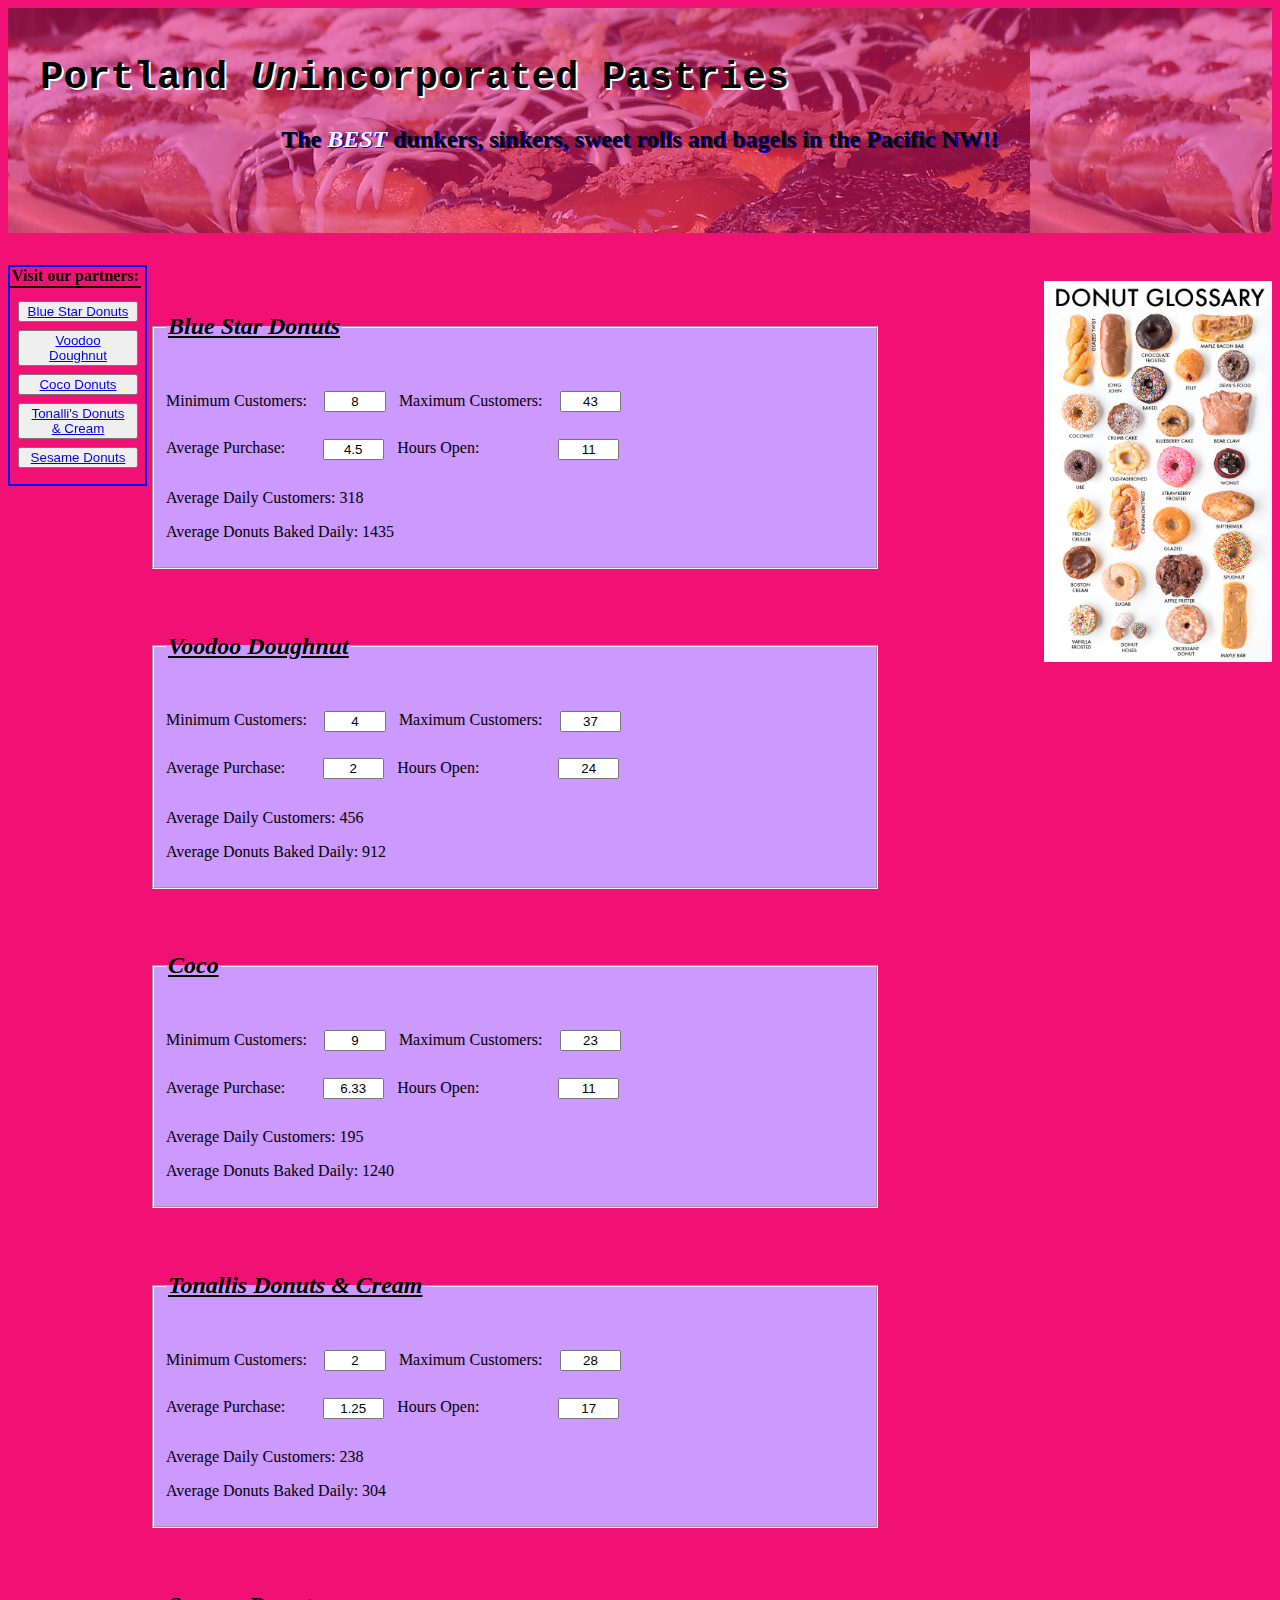
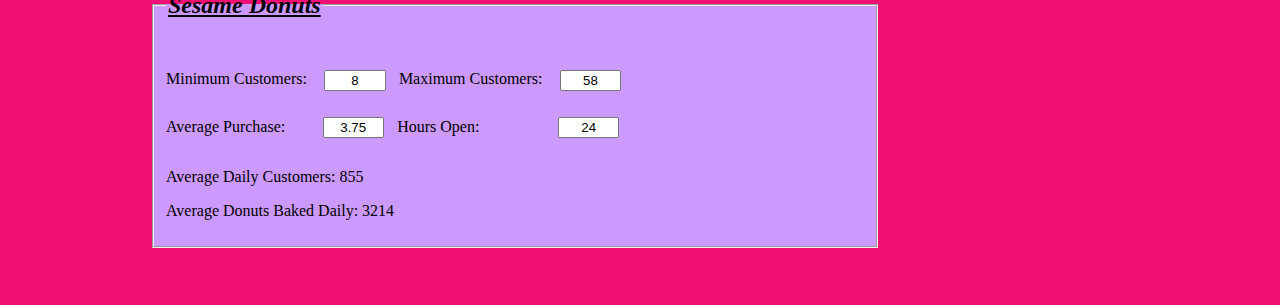
==== index.html @ 436f9fc3 "randomizer" ====
<!DOCTYPE html>

<html>
  <head>
    <title>P-town Pastries</title>
    <link rel="stylesheet" type="text/css" href="shopsstyles.css">
    <script type="text/javascript" src="shopsjs.js"></script>
  </head>
  <body>
  <div id="background">
    <hgroup>
      <h1>Portland <em>Un</em>incorporated Pastries</h1>
        <h3 id="subHeading">The <span class="emphasis">BEST</span> dunkers, sinkers, sweet rolls and bagels in the Pacific NW!!</h3>
    </hgroup>
    <nav id="navbar"><span id="navLabel">Visit our partners:</span>
      <ul>
        <li><button type="button" class="link"><a href="http://www.bluestardonuts.com/">Blue Star Donuts</a></button></li>
        <li><button type="button" class="link"><a href="http://voodoodoughnut.com/">Voodoo Doughnut</a></button></li>
        <li><button type="button" class="link"><a href="http://cocodonuts.com/">Coco Donuts</a></button></li>
        <li><button type="button" class="link"><a href="https://www.facebook.com/pages/Tonallis-Donuts-Cream/147151628645744">Tonalli's Donuts<br>& Cream</a></button></li>
        <li><button type="button" class="link"><a href="http://sesamedonuts.com/">Sesame Donuts</a></button></li>
      </ul>
    </nav>
    </div>
    <aside id="glossary">
      <img id="donutGlossary" src="Images/Donut-Glossary1.jpg">
    </aside>
    <form id="shopsData" method="post">
      <script>fieldsets(Shop);</script>
    </form>
    <footer>

    </footer>
  </body>
</html>
---- shopsstyles.css ----
/*Index.html formats*/

body {
  background-color: #f11175;
}

  /*Heading Group:*/
hgroup {
  position: relative;
  margin: 3em 2em 5em 2em;
  opacity: 1;
  z-index: 2;
  color: black;
  background-color: none; }
    h1 {
      font-weight: bold;
      font-family: monospace;
      font-size: 3em;
      text-shadow: 2px 2px white; }
    #subHeading {
      text-align: center;
      font-size: 1.5em;
      text-shadow: 1px 1px blue; }
    /*Heading Group background image:*/
  #background {
    position: relative;
    overflow: hidden;
    background-color: none; }
      #background:after {
          content: ' ';
          display: block;
          position: absolute;
          left: 0;
          top: 0;
          width: 100%;
          height: 100%;
          z-index: 1;
          opacity: 0.5;
          background-image: url('Images/1024px-Sufganiot-hgroup.jpg');
      }

  /*Right side image:*/
aside {
  position: static;
  display: inline-block;
  float: right;
  width: 20%;
  height: auto;
  margin-top: 3em; }
    #donutGlossary {
      width: 90%;
      height: auto;
      float: right;
      display: inherit; }
        #donutGlossary:hover {
          position: absolute;
          float: right;
          width: 50%;
          height: auto;
          right: 0;
          z-index: 5;
        }

.emphasis {
  font-style: italic;
  font-weight: bold;
  color: white;
}

#navbar {
  margin-top: 2em;
  position: fixed;
  width: 135px;
  display: inline-block;
  float: left;
  border: 2px solid blue; }
    #navLabel {
      border-bottom: 2px solid black;
      font-weight: bold;
      padding: 2px 2px; }
    .link {
      display: inline-block;
      width: 120px; }
    ul {
      list-style-type: none;
      list-style: none;
      padding: 0; }
    li {
      margin: .5em .5em;
    }

#shopsData {
  display: inline-block;
  margin: 1em 0em 1em 8em;
  width: 60%;
  float: both;
}

fieldset {
  margin: 2em 1em;
  min-width: 465px;
  background-color: #cc99ff;
}

h4 {
  text-decoration: underline;
  font-style: italic;
  font-size: 1.5em;
}

.minCust {
  width: 4em;
  text-align: center;
  margin: 1em 1em;
}

.maxCust {
  width: 4em;
  text-align: center;
  margin: 1em 1em;
}

.avgPurchase {
  width: 4em;
  text-align: center;
  margin: 1em 1em 1em 2.5em;
}

.hours {
  width: 4em;
  text-align: center;
  margin: 1em 1em 1em 5.6em;
}

.custDaily {
  margin: 1em 1em 1em 0em;
}

.donutsPerDay {
  margin: 1em 1em 1em 0em;
}
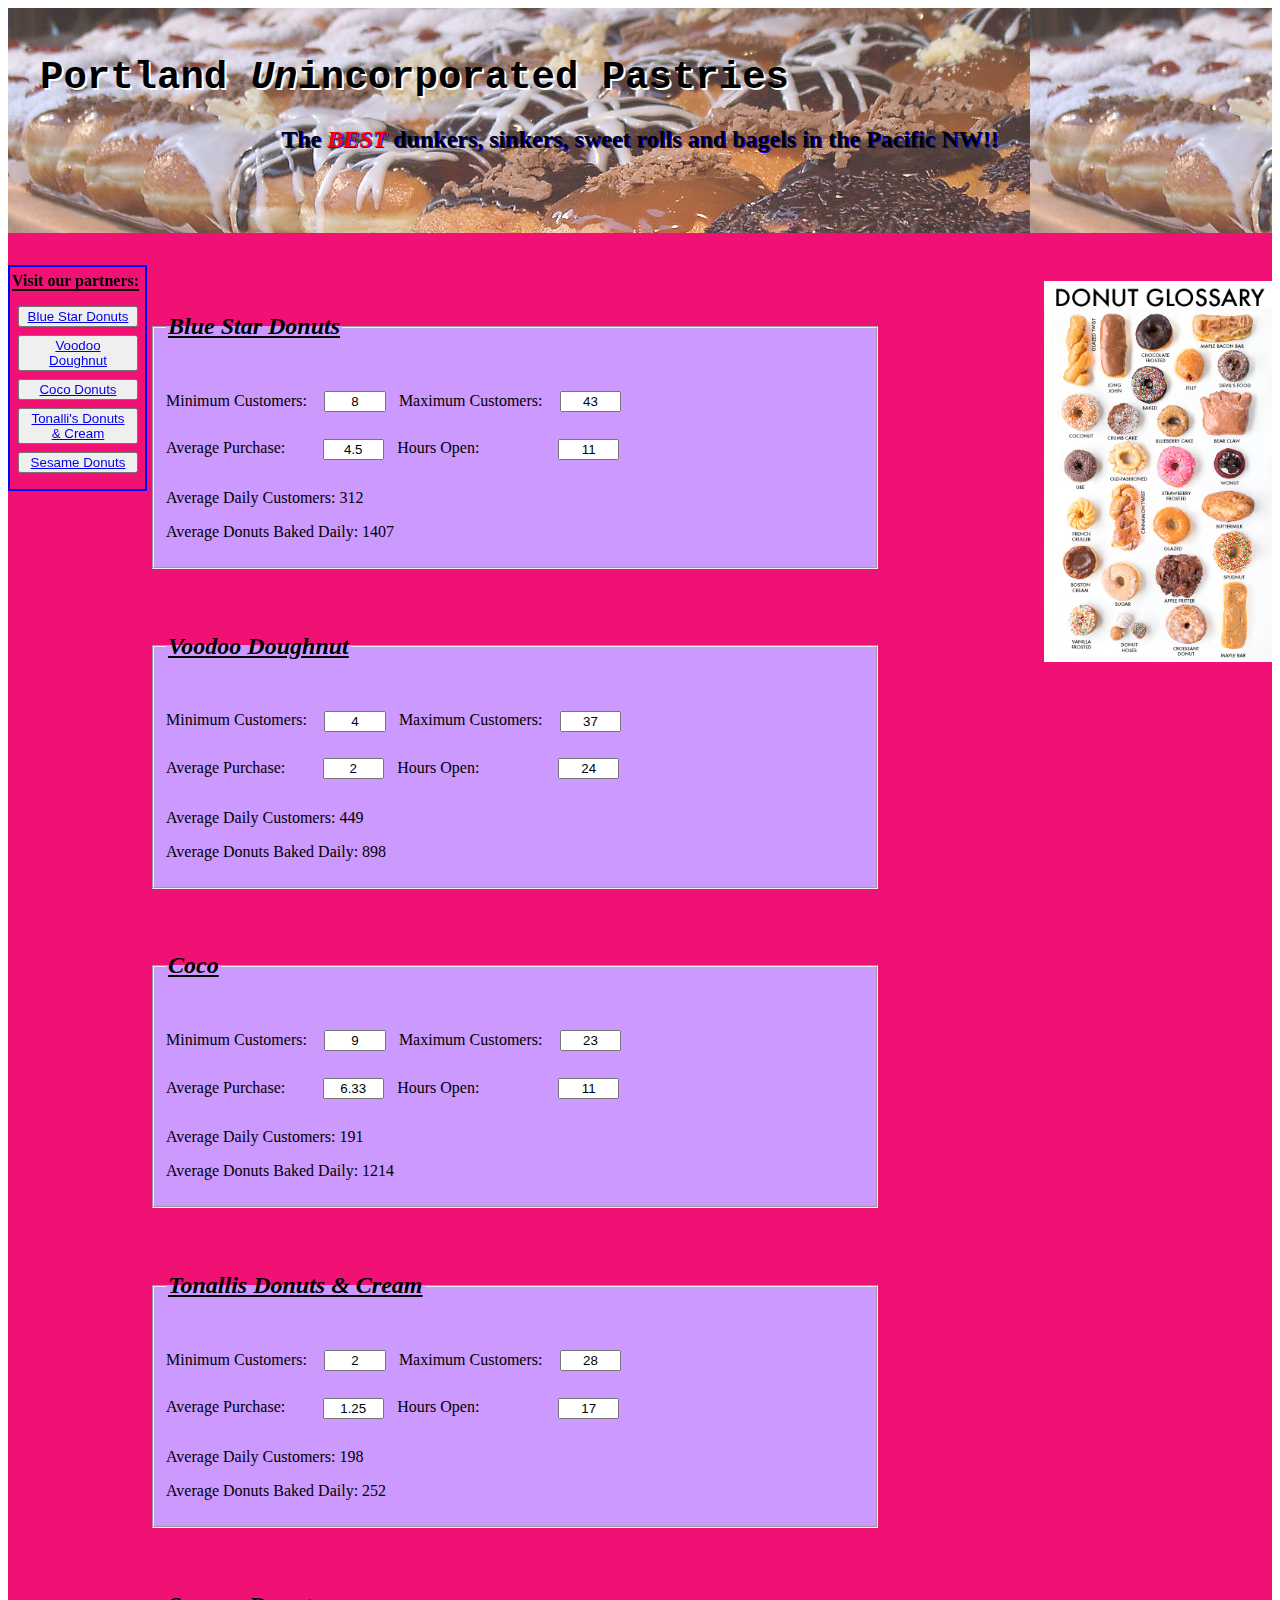
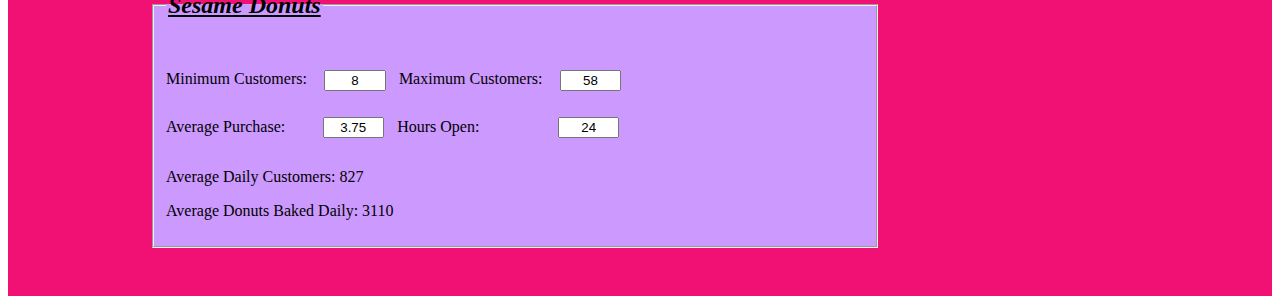
==== commit 4f8d78fa: "randomizer&done+formatEdits" ====
--- a/index.html
+++ b/index.html
@@ -7,27 +7,29 @@
     <script type="text/javascript" src="shopsjs.js"></script>
   </head>
   <body>
-  <div id="background">
+  <section id="background">
     <hgroup>
       <h1>Portland <em>Un</em>incorporated Pastries</h1>
         <h3 id="subHeading">The <span class="emphasis">BEST</span> dunkers, sinkers, sweet rolls and bagels in the Pacific NW!!</h3>
     </hgroup>
-    <nav id="navbar"><span id="navLabel">Visit our partners:</span>
-      <ul>
-        <li><button type="button" class="link"><a href="http://www.bluestardonuts.com/">Blue Star Donuts</a></button></li>
-        <li><button type="button" class="link"><a href="http://voodoodoughnut.com/">Voodoo Doughnut</a></button></li>
-        <li><button type="button" class="link"><a href="http://cocodonuts.com/">Coco Donuts</a></button></li>
-        <li><button type="button" class="link"><a href="https://www.facebook.com/pages/Tonallis-Donuts-Cream/147151628645744">Tonalli's Donuts<br>& Cream</a></button></li>
-        <li><button type="button" class="link"><a href="http://sesamedonuts.com/">Sesame Donuts</a></button></li>
-      </ul>
-    </nav>
-    </div>
-    <aside id="glossary">
-      <img id="donutGlossary" src="Images/Donut-Glossary1.jpg">
-    </aside>
-    <form id="shopsData" method="post">
-      <script>fieldsets(Shop);</script>
-    </form>
+    </section>
+    <section id="content">
+      <nav id="navbar"><span id="navLabel">Visit our partners:</span>
+        <ul>
+          <li><button type="button" class="link"><a href="http://www.bluestardonuts.com/">Blue Star Donuts</a></button></li>
+          <li><button type="button" class="link"><a href="http://voodoodoughnut.com/">Voodoo Doughnut</a></button></li>
+          <li><button type="button" class="link"><a href="http://cocodonuts.com/">Coco Donuts</a></button></li>
+          <li><button type="button" class="link"><a href="https://www.facebook.com/pages/Tonallis-Donuts-Cream/147151628645744">Tonalli's Donuts<br>& Cream</a></button></li>
+          <li><button type="button" class="link"><a href="http://sesamedonuts.com/">Sesame Donuts</a></button></li>
+        </ul>
+      </nav>
+      <aside id="glossary">
+        <img id="donutGlossary" src="Images/Donut-Glossary1.jpg">
+      </aside>
+      <form id="shopsData" method="post">
+        <script>fieldsets(Shop);</script>
+      </form>
+    </section>
     <footer>
 
     </footer>
--- a/shopsstyles.css
+++ b/shopsstyles.css
@@ -1,6 +1,6 @@
 /*Index.html formats*/
 
-body {
+#content {
   background-color: #f11175;
 }
 
@@ -35,7 +35,7 @@
           width: 100%;
           height: 100%;
           z-index: 1;
-          opacity: 0.5;
+          opacity: 0.8;
           background-image: url('Images/1024px-Sufganiot-hgroup.jpg');
       }
 
@@ -64,7 +64,7 @@
 .emphasis {
   font-style: italic;
   font-weight: bold;
-  color: white;
+  color: red;
 }
 
 #navbar {
@@ -73,11 +73,12 @@
   width: 135px;
   display: inline-block;
   float: left;
-  border: 2px solid blue; }
+  border: 2px solid blue;
+  padding-top: 5px; }
     #navLabel {
       border-bottom: 2px solid black;
       font-weight: bold;
-      padding: 2px 2px; }
+      margin: 2px 2px; }
     .link {
       display: inline-block;
       width: 120px; }
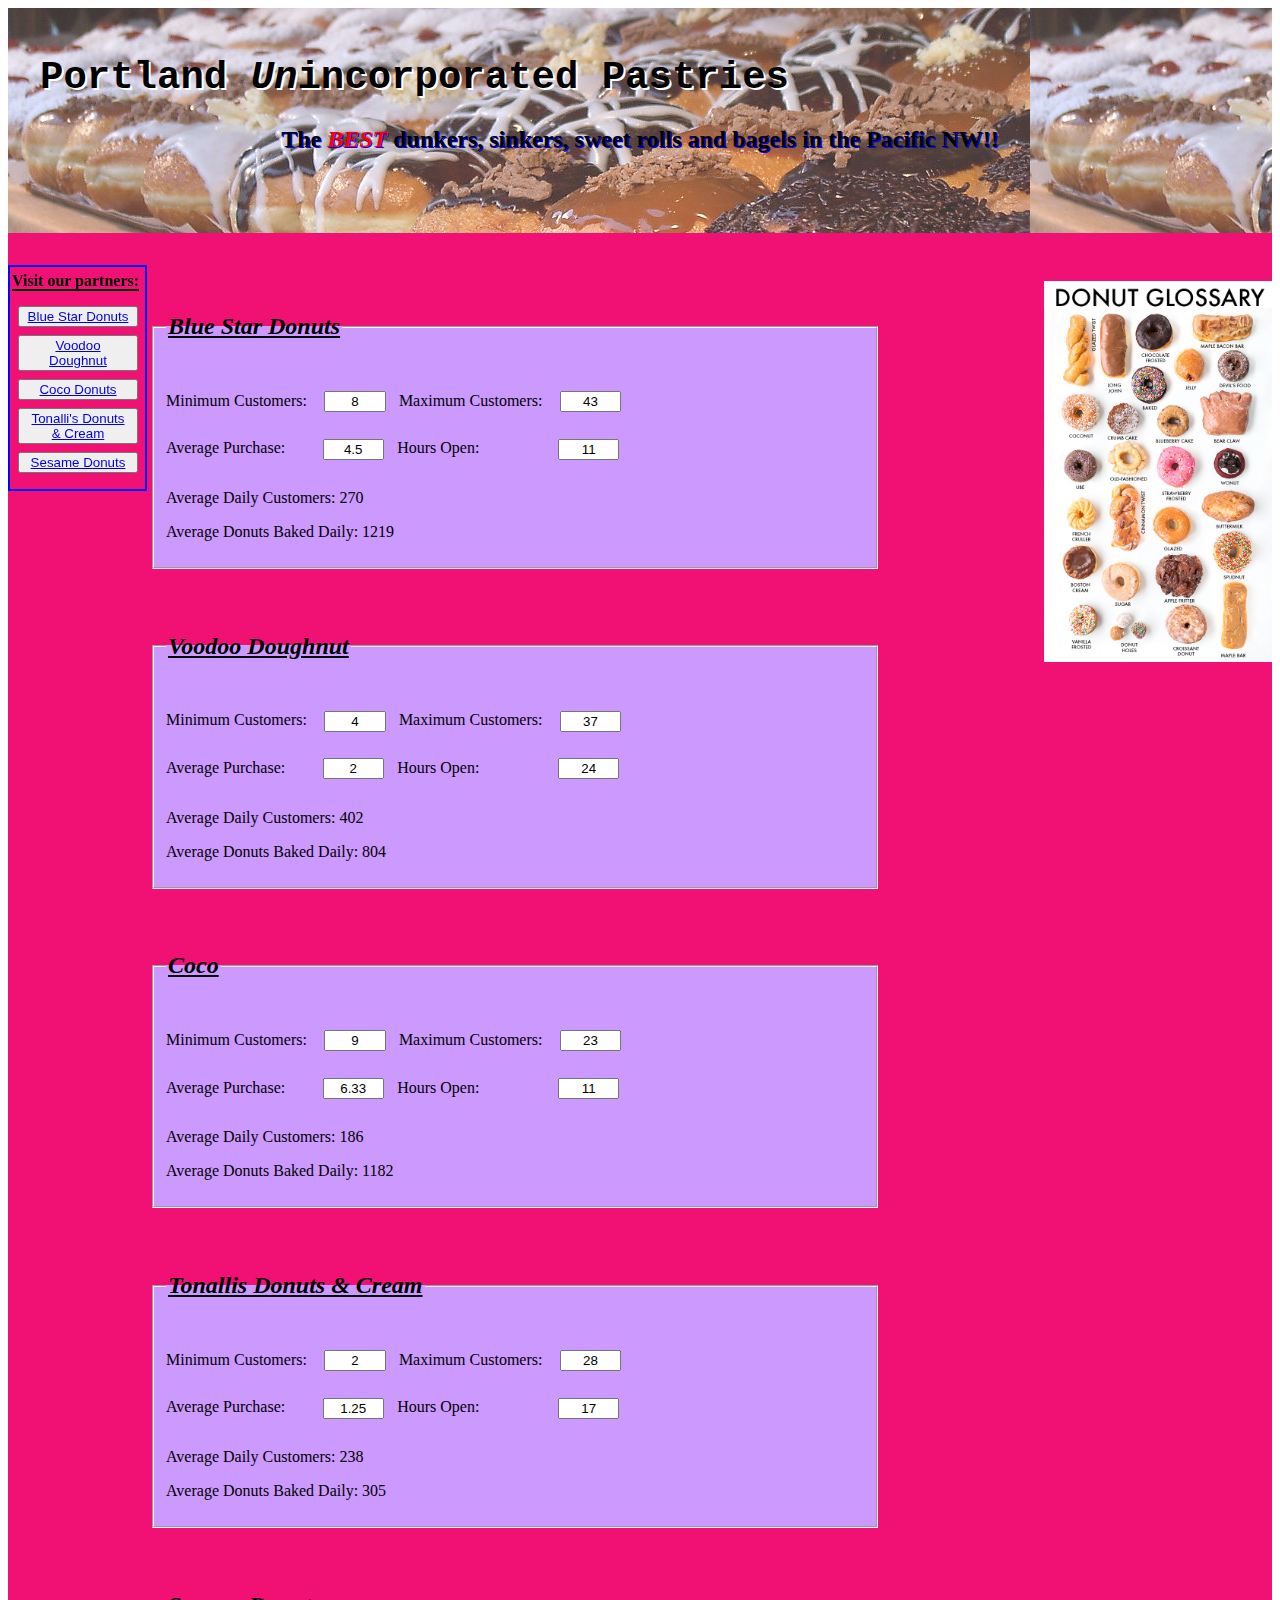
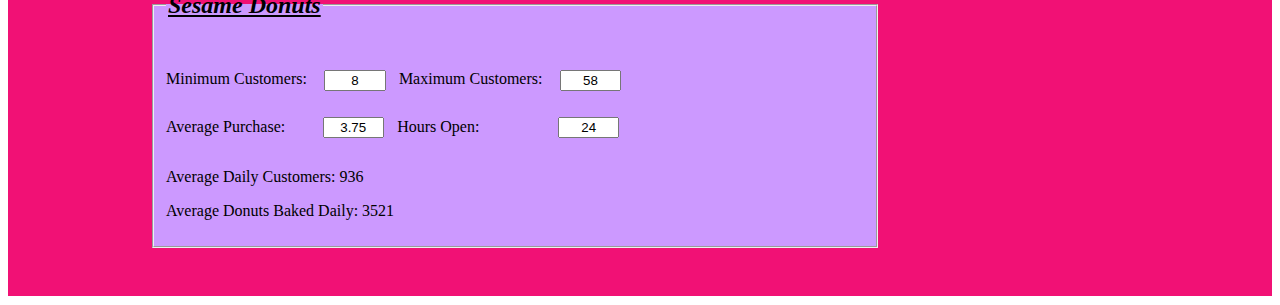
==== commit b8d9e6ed: "randomizer&done+formatEdits" ====
--- a/index.html
+++ b/index.html
@@ -7,12 +7,12 @@
     <script type="text/javascript" src="shopsjs.js"></script>
   </head>
   <body>
-  <section id="background">
+  <header id="background">
     <hgroup>
       <h1>Portland <em>Un</em>incorporated Pastries</h1>
         <h3 id="subHeading">The <span class="emphasis">BEST</span> dunkers, sinkers, sweet rolls and bagels in the Pacific NW!!</h3>
     </hgroup>
-    </section>
+    </header>
     <section id="content">
       <nav id="navbar"><span id="navLabel">Visit our partners:</span>
         <ul>
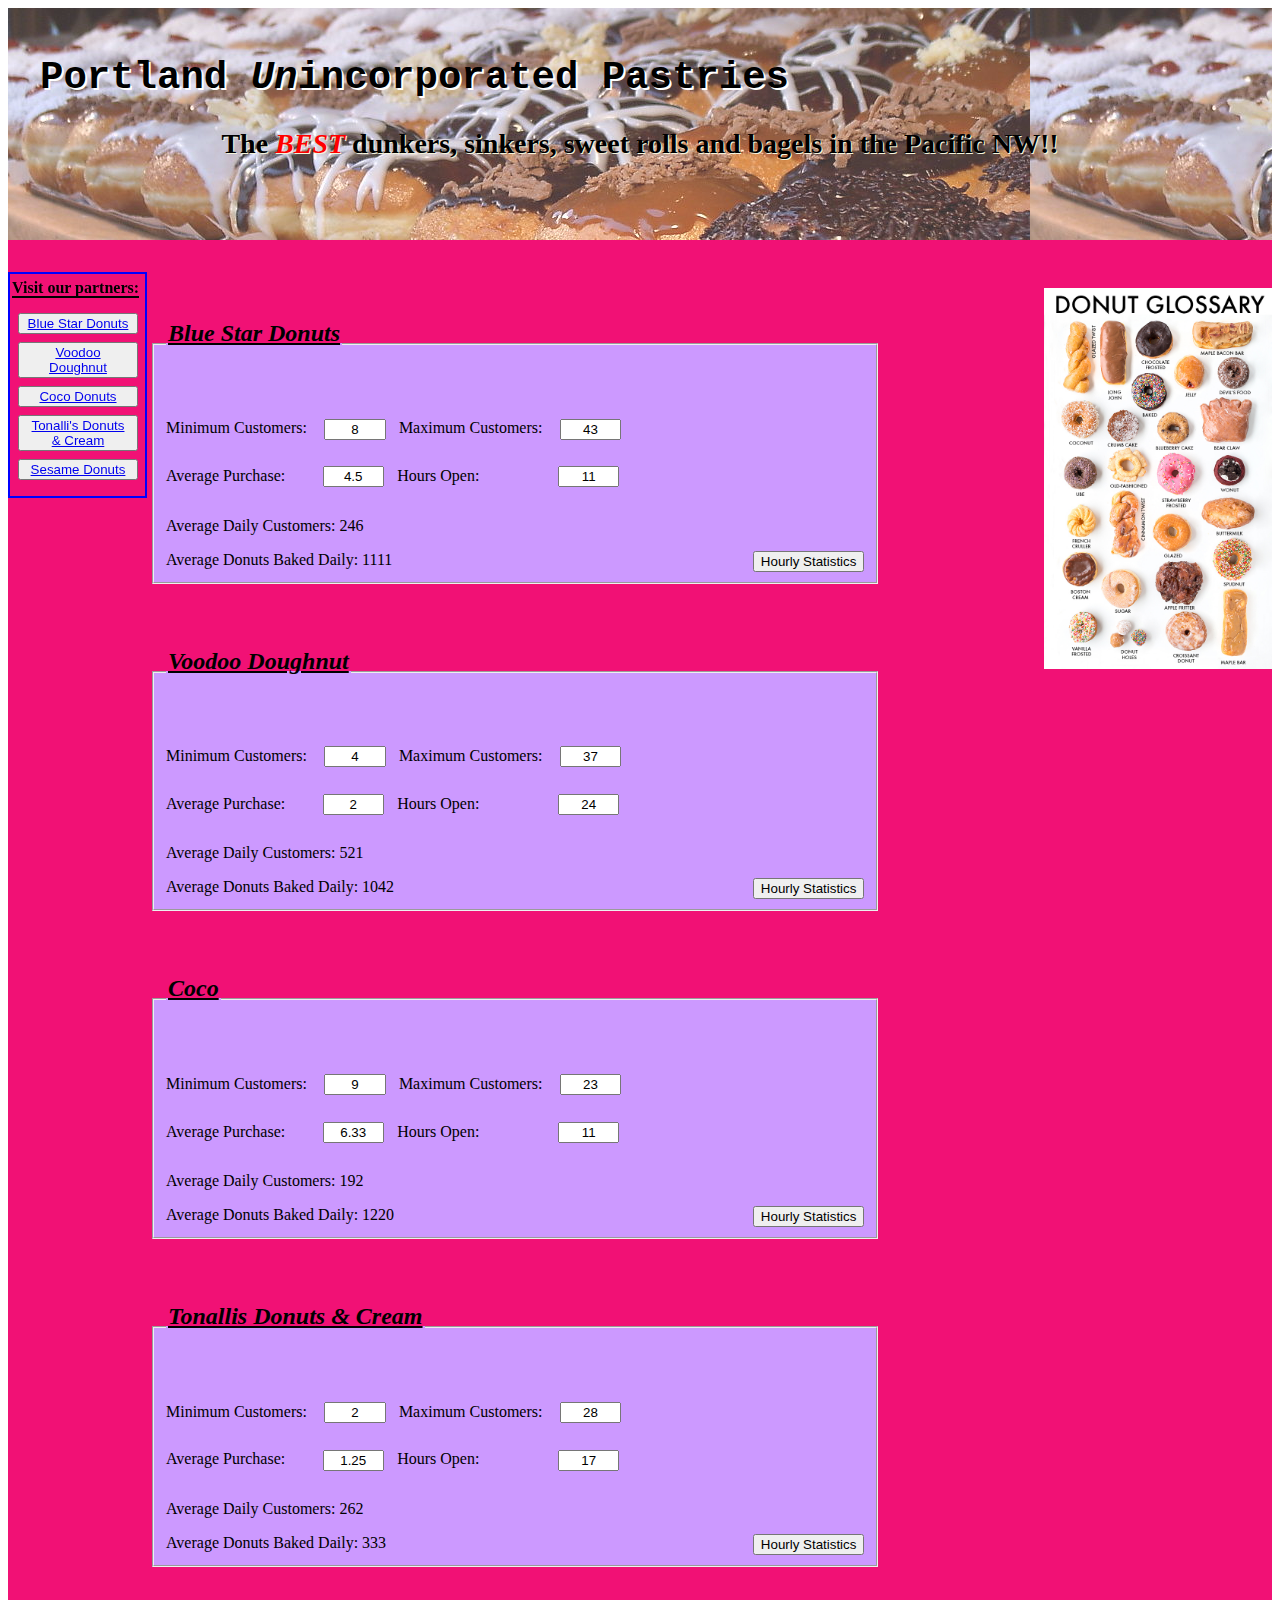
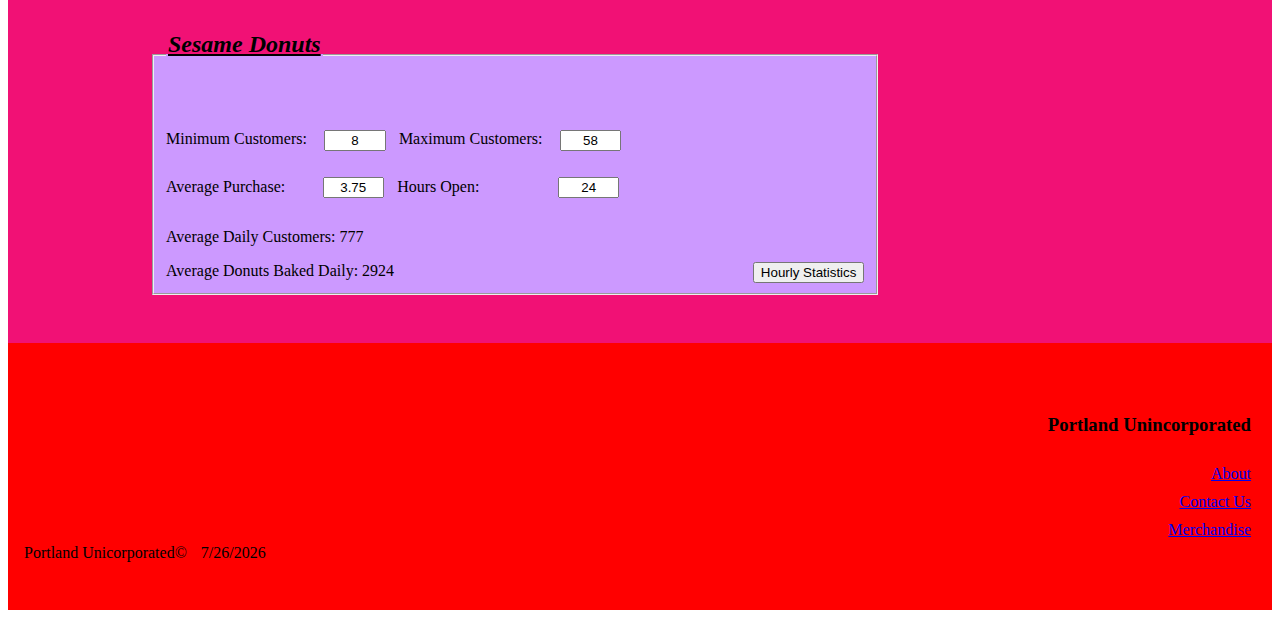
==== commit d02c573b: "hrlyRandomizer &done" ====
--- a/index.html
+++ b/index.html
@@ -31,7 +31,11 @@
       </form>
     </section>
     <footer>
-
+      <h3 class='legalese'>Portland Unincorporated</h3>
+      <div class='legalese'><a href="#">About</a></div>
+      <div class='legalese'><a href="#">Contact Us</a></div>
+      <div class='legalese'><a href="#">Merchandise</a></div>
+      <div>Portland Unicorporated&copy <span id='copy'></span></div>
     </footer>
   </body>
 </html>
--- a/shopsstyles.css
+++ b/shopsstyles.css
@@ -2,6 +2,12 @@
 
 #content {
   background-color: #f11175;
+}
+
+.emphasis {
+  font-style: italic;
+  font-weight: bold;
+  color: red;
 }
 
   /*Heading Group:*/
@@ -19,8 +25,8 @@
       text-shadow: 2px 2px white; }
     #subHeading {
       text-align: center;
-      font-size: 1.5em;
-      text-shadow: 1px 1px blue; }
+      font-size: 1.75em;
+      text-shadow: 1px 1px beige; }
     /*Heading Group background image:*/
   #background {
     position: relative;
@@ -61,12 +67,7 @@
           z-index: 5;
         }
 
-.emphasis {
-  font-style: italic;
-  font-weight: bold;
-  color: red;
-}
-
+  /*Navigation bar formatting:  */
 #navbar {
   margin-top: 2em;
   position: fixed;
@@ -90,6 +91,7 @@
       margin: .5em .5em;
     }
 
+  /*Form container for dynamicly generated Shops fieldsets: */
 #shopsData {
   display: inline-block;
   margin: 1em 0em 1em 8em;
@@ -97,16 +99,19 @@
   float: both;
 }
 
+  /*Dynamically generated fieldsets:  */
 fieldset {
   margin: 2em 1em;
   min-width: 465px;
   background-color: #cc99ff;
+  position: static;
 }
 
 h4 {
   text-decoration: underline;
   font-style: italic;
   font-size: 1.5em;
+  padding-bottom: 21px;
 }
 
 .minCust {
@@ -140,3 +145,49 @@
 .donutsPerDay {
   margin: 1em 1em 1em 0em;
 }
+
+  /*Vanishing table with Shops stats formatting:  */
+.hourlyStats {
+  display: none;
+}
+
+.hourlyStats, th, td {
+  border-collapse: collapse;
+  border: 2px solid black;
+}
+
+.hourlyStats th {
+  width: 83px;
+  height: auto;
+}
+
+.hourlyStats td {
+  text-align: center;
+  width: 35px;
+}
+
+  /*Vanishing table formatting: */
+.hoverTable {
+  float: right;
+}
+.hoverTable:hover .hourlyStats {
+  display: block;
+  position: absolute;
+  right: 0;
+  background-color: white;
+}
+
+  /*Footer formatting:  */
+footer {
+  background-color: red;
+  padding: 3em 1em;
+}
+
+.legalese {
+  text-align: right;
+  padding: 5px 5px;
+}
+
+#copy {
+  padding: 10px 10px;
+}
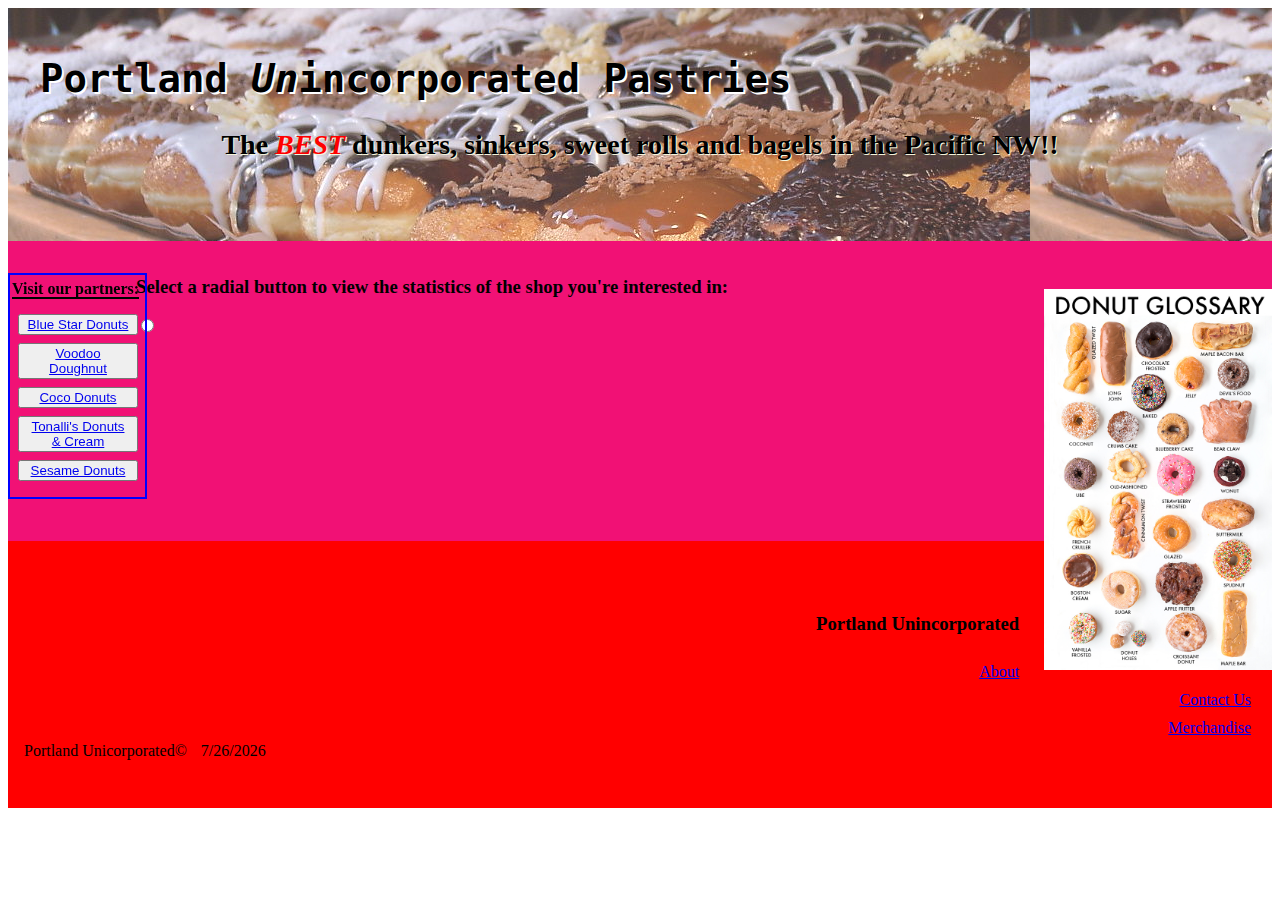
==== commit 3d5c1752: "interactive init" ====
--- a/index.html
+++ b/index.html
@@ -27,7 +27,9 @@
         <img id="donutGlossary" src="Images/Donut-Glossary1.jpg">
       </aside>
       <form id="shopsData" method="post">
-        <script>fieldsets(Shop);</script>
+        <h3>Select a radial button to view the statistics of the shop you're interested in:</h3>
+          <input type="radio">
+          <script>fieldsets(Shop);</script>
       </form>
     </section>
     <footer>
--- a/shopsstyles.css
+++ b/shopsstyles.css
@@ -2,6 +2,7 @@
 
 #content {
   background-color: #f11175;
+  height: 300px;
 }
 
 .emphasis {
@@ -114,13 +115,7 @@
   padding-bottom: 21px;
 }
 
-.minCust {
-  width: 4em;
-  text-align: center;
-  margin: 1em 1em;
-}
-
-.maxCust {
+.minCust, .maxCust {
   width: 4em;
   text-align: center;
   margin: 1em 1em;
@@ -138,15 +133,15 @@
   margin: 1em 1em 1em 5.6em;
 }
 
-.custDaily {
-  margin: 1em 1em 1em 0em;
-}
-
-.donutsPerDay {
+.custDaily, .donutsPerDay {
   margin: 1em 1em 1em 0em;
 }
 
   /*Vanishing table with Shops stats formatting:  */
+#highlight {
+  background-color: orange;
+}
+
 .hourlyStats {
   display: none;
 }
@@ -158,23 +153,26 @@
 
 .hourlyStats th {
   width: 83px;
-  height: auto;
 }
 
 .hourlyStats td {
   text-align: center;
-  width: 35px;
-}
+  width: 35px; }
 
-  /*Vanishing table formatting: */
-.hoverTable {
-  float: right;
-}
-.hoverTable:hover .hourlyStats {
-  display: block;
-  position: absolute;
-  right: 0;
-  background-color: white;
+      /*Vanishing table formatting: */
+    .hoverTable {
+      float: right;
+    }
+    .hoverTable:hover .hourlyStats {
+      display: block;
+      position: absolute;
+      right: 0;
+      background-color: white;
+    }
+
+
+#BlueStarDonuts, #VoodooDoughnut, #Coco, #TonallisDonutsCream, #SesameDonuts {
+  display: none;
 }
 
   /*Footer formatting:  */
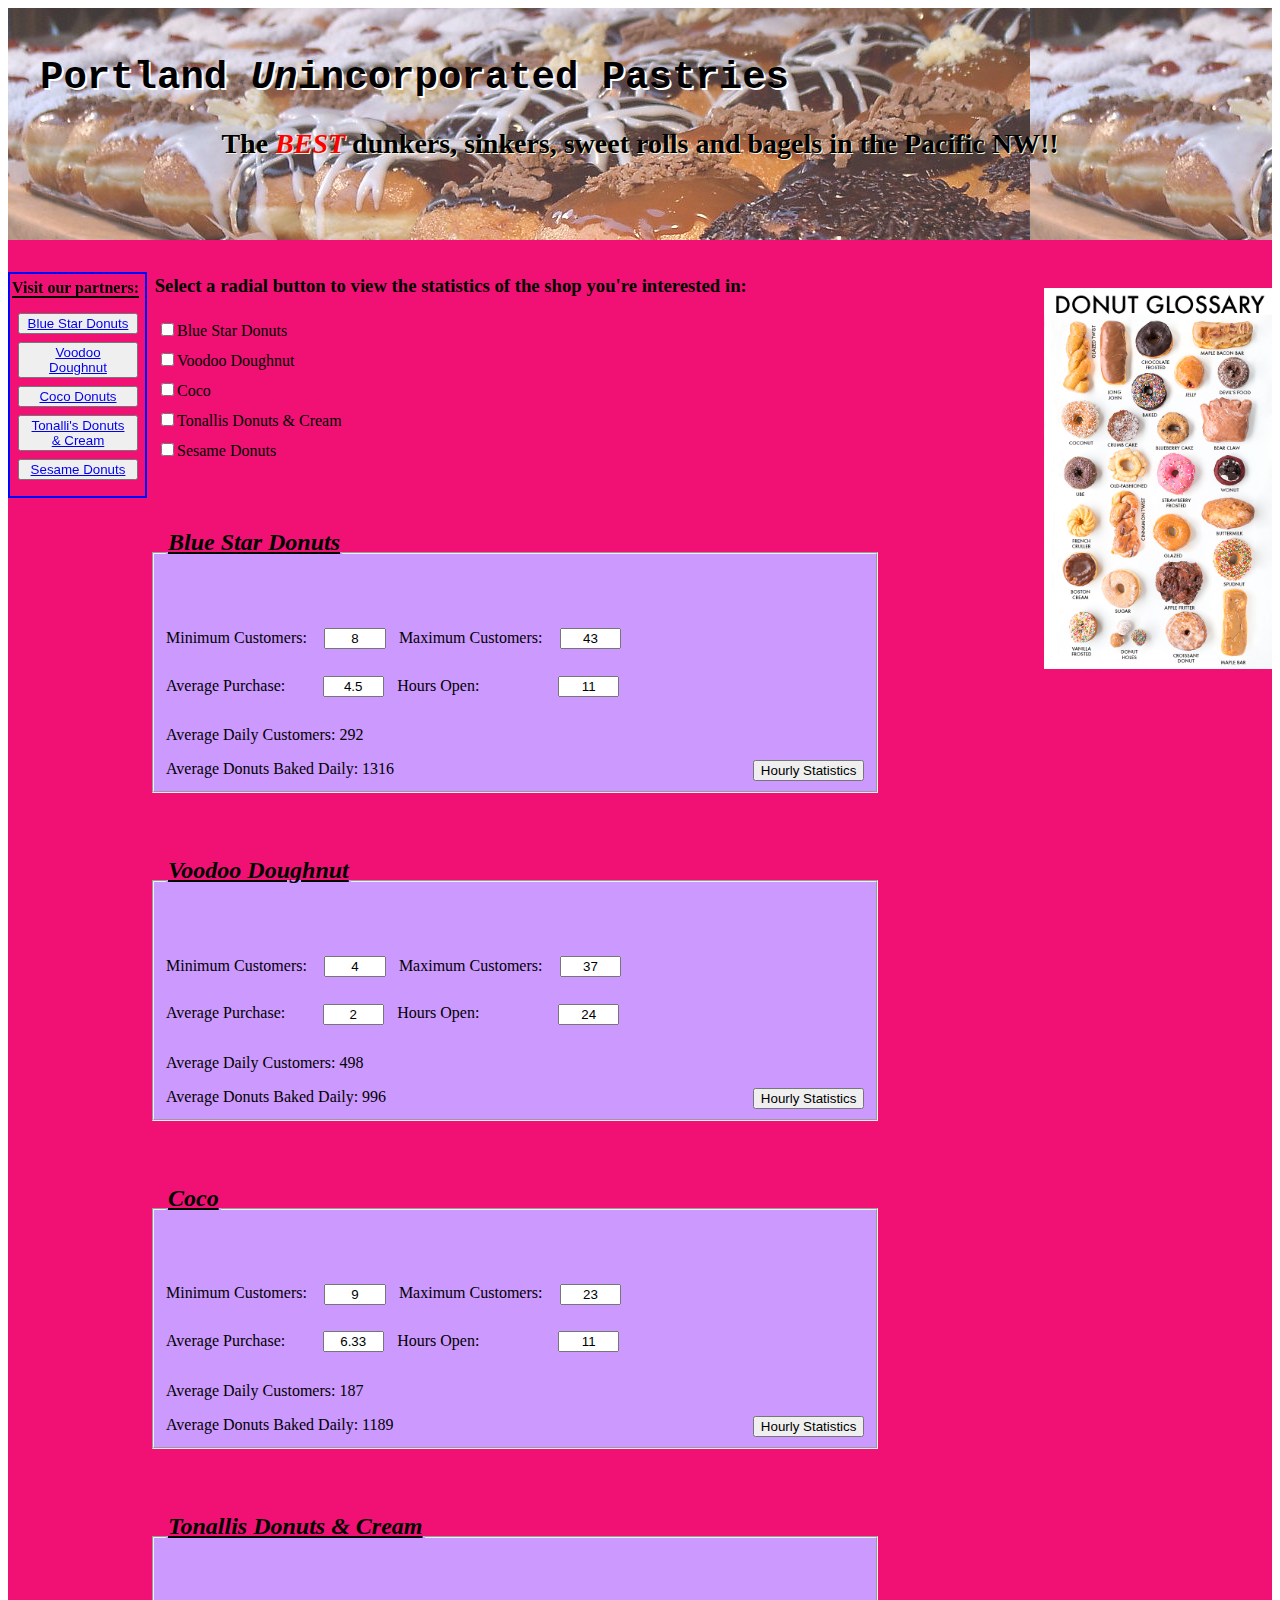
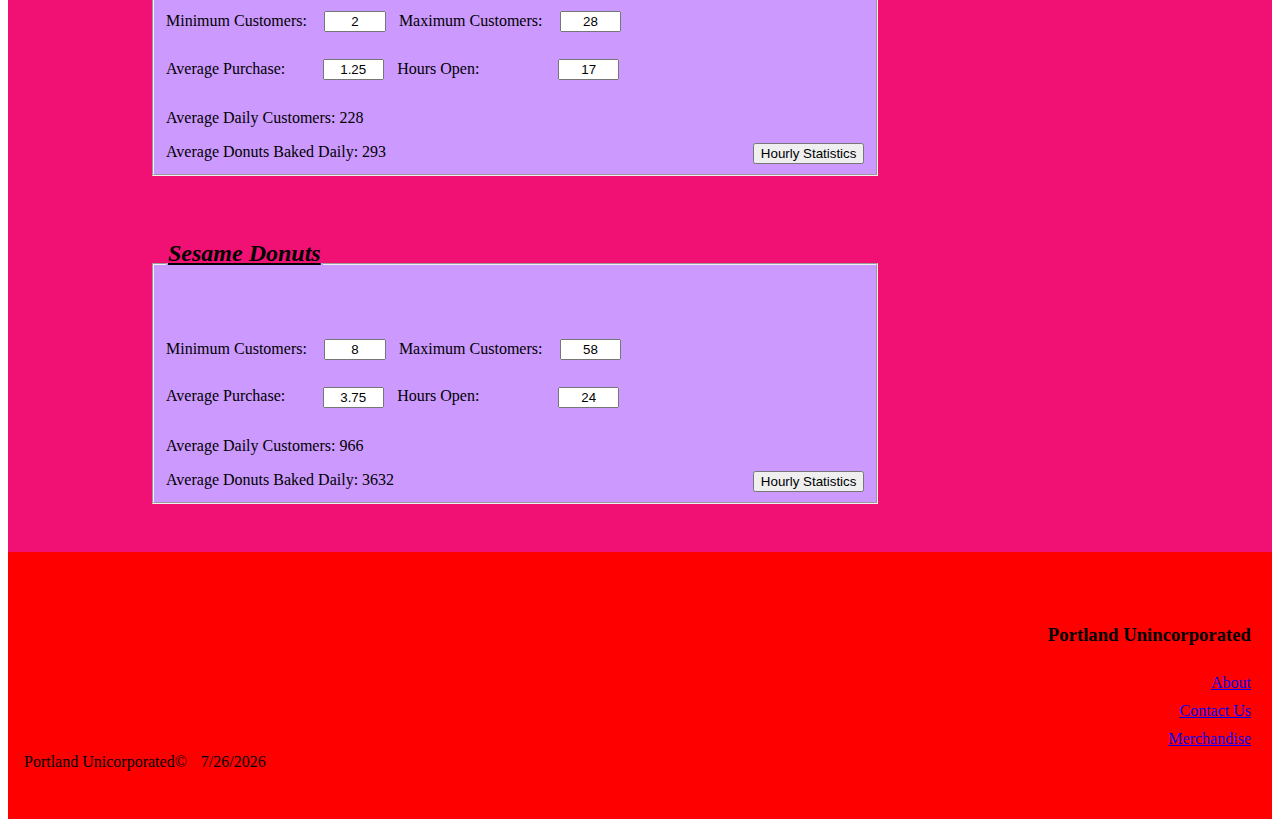
==== commit 7acaba53: "Interactive: added checkboxes" ====
--- a/index.html
+++ b/index.html
@@ -27,8 +27,7 @@
         <img id="donutGlossary" src="Images/Donut-Glossary1.jpg">
       </aside>
       <form id="shopsData" method="post">
-        <h3>Select a radial button to view the statistics of the shop you're interested in:</h3>
-          <input type="radio">
+        <h3 id="selection">Select a radial button to view the statistics of the shop you're interested in:</h3>
           <script>fieldsets(Shop);</script>
       </form>
     </section>
--- a/shopsstyles.css
+++ b/shopsstyles.css
@@ -2,7 +2,7 @@
 
 #content {
   background-color: #f11175;
-  height: 300px;
+  min-height: 300px;
 }
 
 .emphasis {
@@ -100,7 +100,22 @@
   float: both;
 }
 
-  /*Dynamically generated fieldsets:  */
+#selection {
+  margin: 1em 0em 1em 1em;
+
+}
+
+  /*Dynamically generated Shops Data:  */
+.box {
+  margin-left: 1em;
+  padding: 5px;
+}
+
+#BlueStarDonutsLabel, #VoodooDoughnutLabel, #CocoLabel, #TonallisDonutsCreamLabel, #SesameDonutsLabel {
+
+}
+
+
 fieldset {
   margin: 2em 1em;
   min-width: 465px;
@@ -172,7 +187,7 @@
 
 
 #BlueStarDonuts, #VoodooDoughnut, #Coco, #TonallisDonutsCream, #SesameDonuts {
-  display: none;
+  display: block;
 }
 
   /*Footer formatting:  */
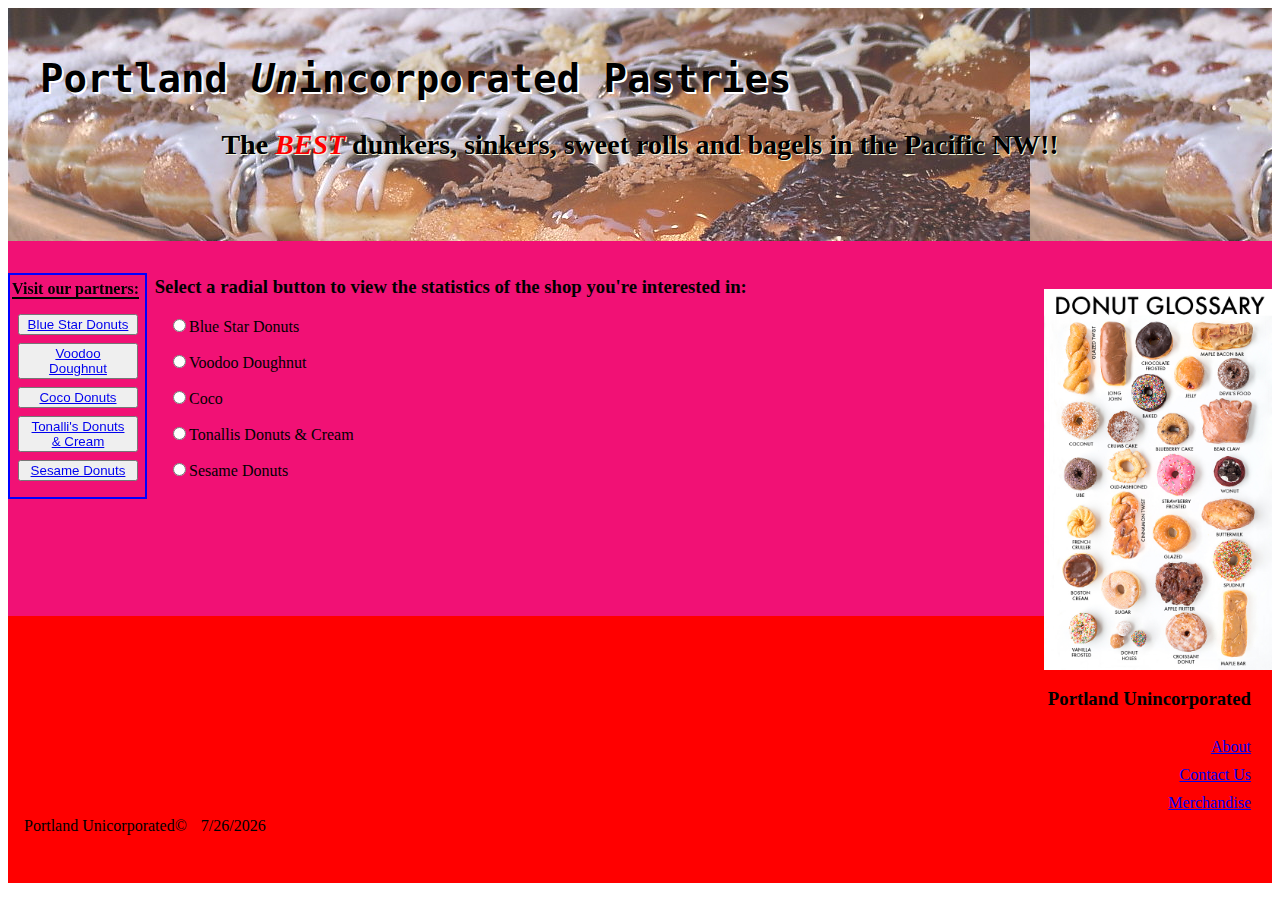
==== commit 0ffa6a98: "enhanced: some working" ====
--- a/index.html
+++ b/index.html
@@ -4,7 +4,7 @@
   <head>
     <title>P-town Pastries</title>
     <link rel="stylesheet" type="text/css" href="shopsstyles.css">
-    <script type="text/javascript" src="shopsjs.js"></script>
+    <script type="text/javascript" async src="shopsjs.js"></script>
   </head>
   <body>
   <header id="background">
@@ -28,7 +28,6 @@
       </aside>
       <form id="shopsData" method="post">
         <h3 id="selection">Select a radial button to view the statistics of the shop you're interested in:</h3>
-          <script>fieldsets(Shop);</script>
       </form>
     </section>
     <footer>
--- a/shopsstyles.css
+++ b/shopsstyles.css
@@ -2,7 +2,7 @@
 
 #content {
   background-color: #f11175;
-  min-height: 300px;
+  min-height: 375px;
 }
 
 .emphasis {
@@ -98,30 +98,32 @@
   margin: 1em 0em 1em 8em;
   width: 60%;
   float: both;
+  position: static;
 }
 
 #selection {
   margin: 1em 0em 1em 1em;
-
+}
+
+  /*Dynamically generated radio buttons:   */
+.radioLabel {
+  display: block;
+  position: static;
+  margin: 1em 2em;
 }
 
   /*Dynamically generated Shops Data:  */
-.box {
-  margin-left: 1em;
-  padding: 5px;
-}
-
-#BlueStarDonutsLabel, #VoodooDoughnutLabel, #CocoLabel, #TonallisDonutsCreamLabel, #SesameDonutsLabel {
-
-}
-
-
-fieldset {
+.showDonuts {
   margin: 2em 1em;
   min-width: 465px;
   background-color: #cc99ff;
   position: static;
-}
+  display: block;
+}
+    /*Show/hide .donuts fieldsets:  */
+  .hideDonuts {
+    display: none;
+  }
 
 h4 {
   text-decoration: underline;
@@ -153,15 +155,20 @@
 }
 
   /*Vanishing table with Shops stats formatting:  */
+.hoverTable {
+  position: static;
+}
+
 #highlight {
   background-color: orange;
 }
 
 .hourlyStats {
-  display: none;
-}
-
-.hourlyStats, th, td {
+  background-color: white;
+  display: inline-block;
+}
+
+.hourlyStats, tbody, th, td {
   border-collapse: collapse;
   border: 2px solid black;
 }
@@ -172,23 +179,20 @@
 
 .hourlyStats td {
   text-align: center;
-  width: 35px; }
+  width: 35px;
+}
+
+.tableButton {
+  float: right;
+  margin: 1em;
+}
 
       /*Vanishing table formatting: */
-    .hoverTable {
-      float: right;
-    }
     .hoverTable:hover .hourlyStats {
       display: block;
       position: absolute;
       right: 0;
-      background-color: white;
     }
-
-
-#BlueStarDonuts, #VoodooDoughnut, #Coco, #TonallisDonutsCream, #SesameDonuts {
-  display: block;
-}
 
   /*Footer formatting:  */
 footer {
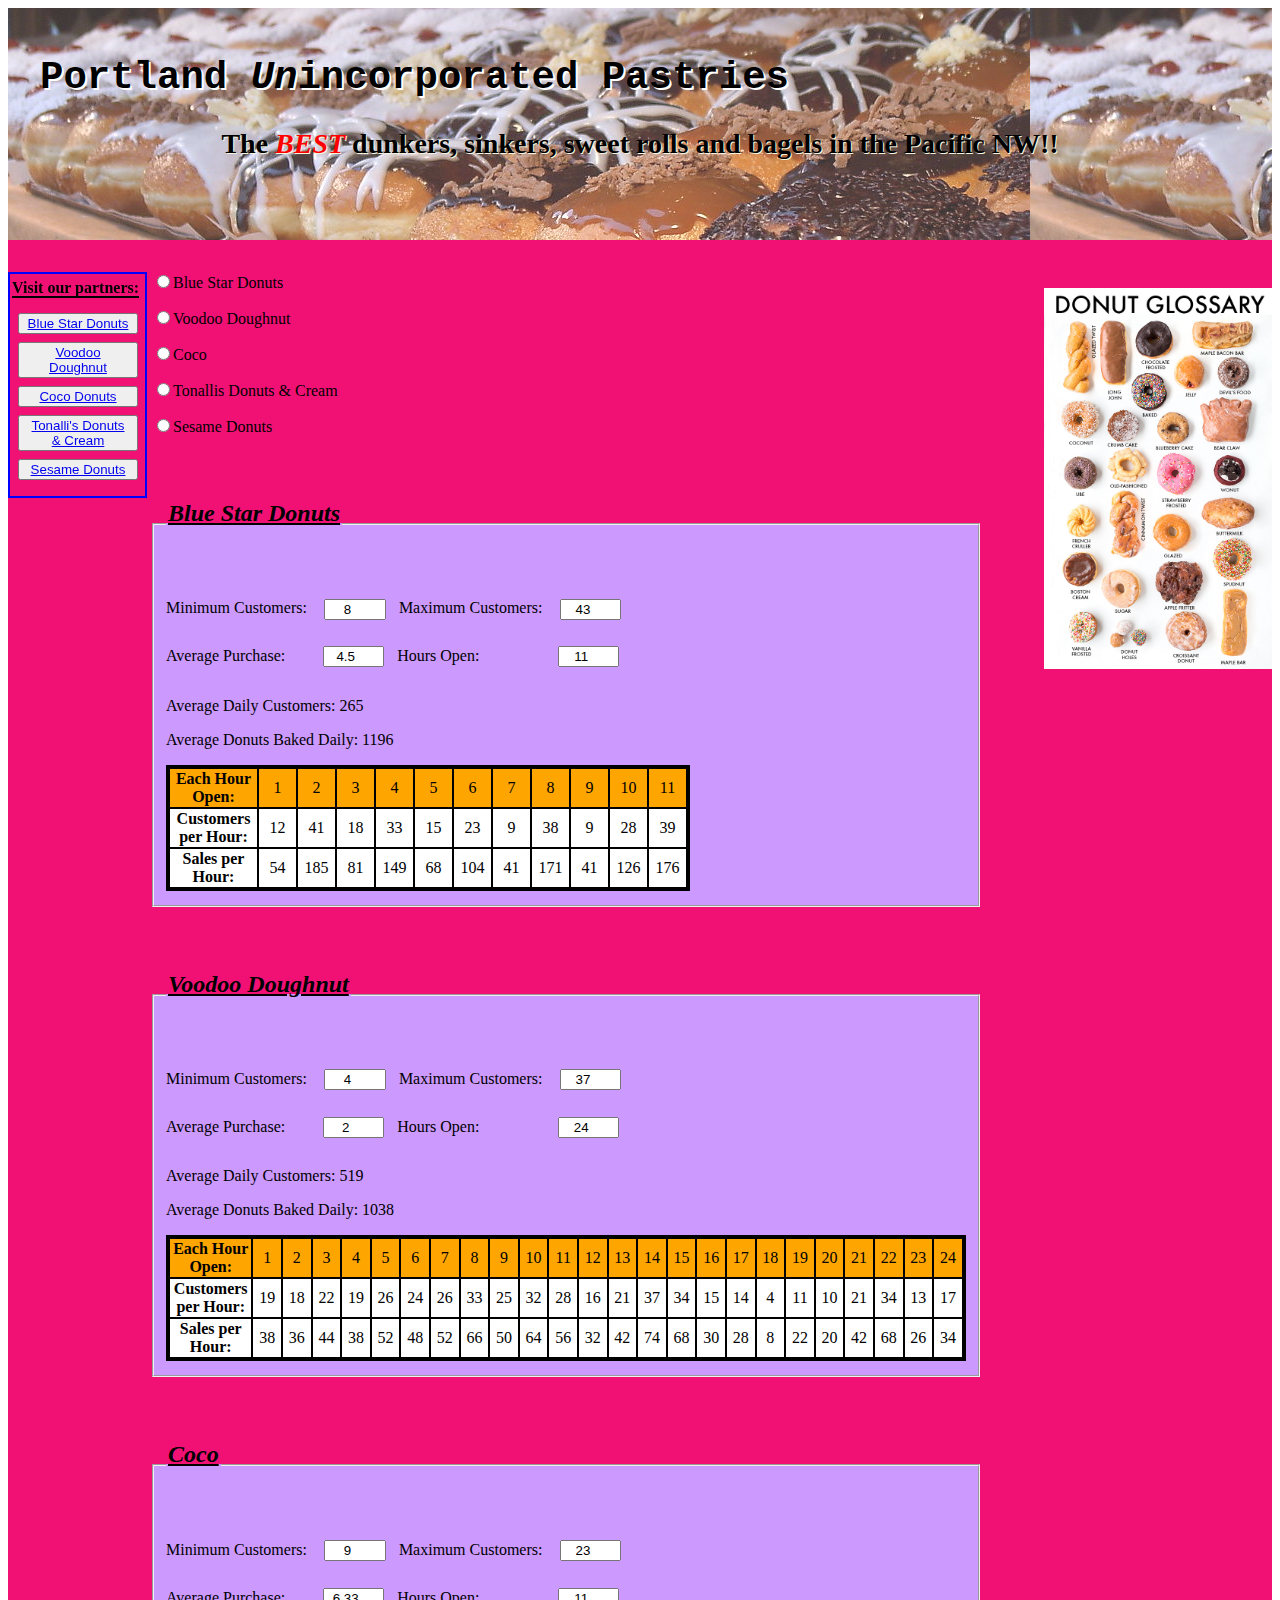
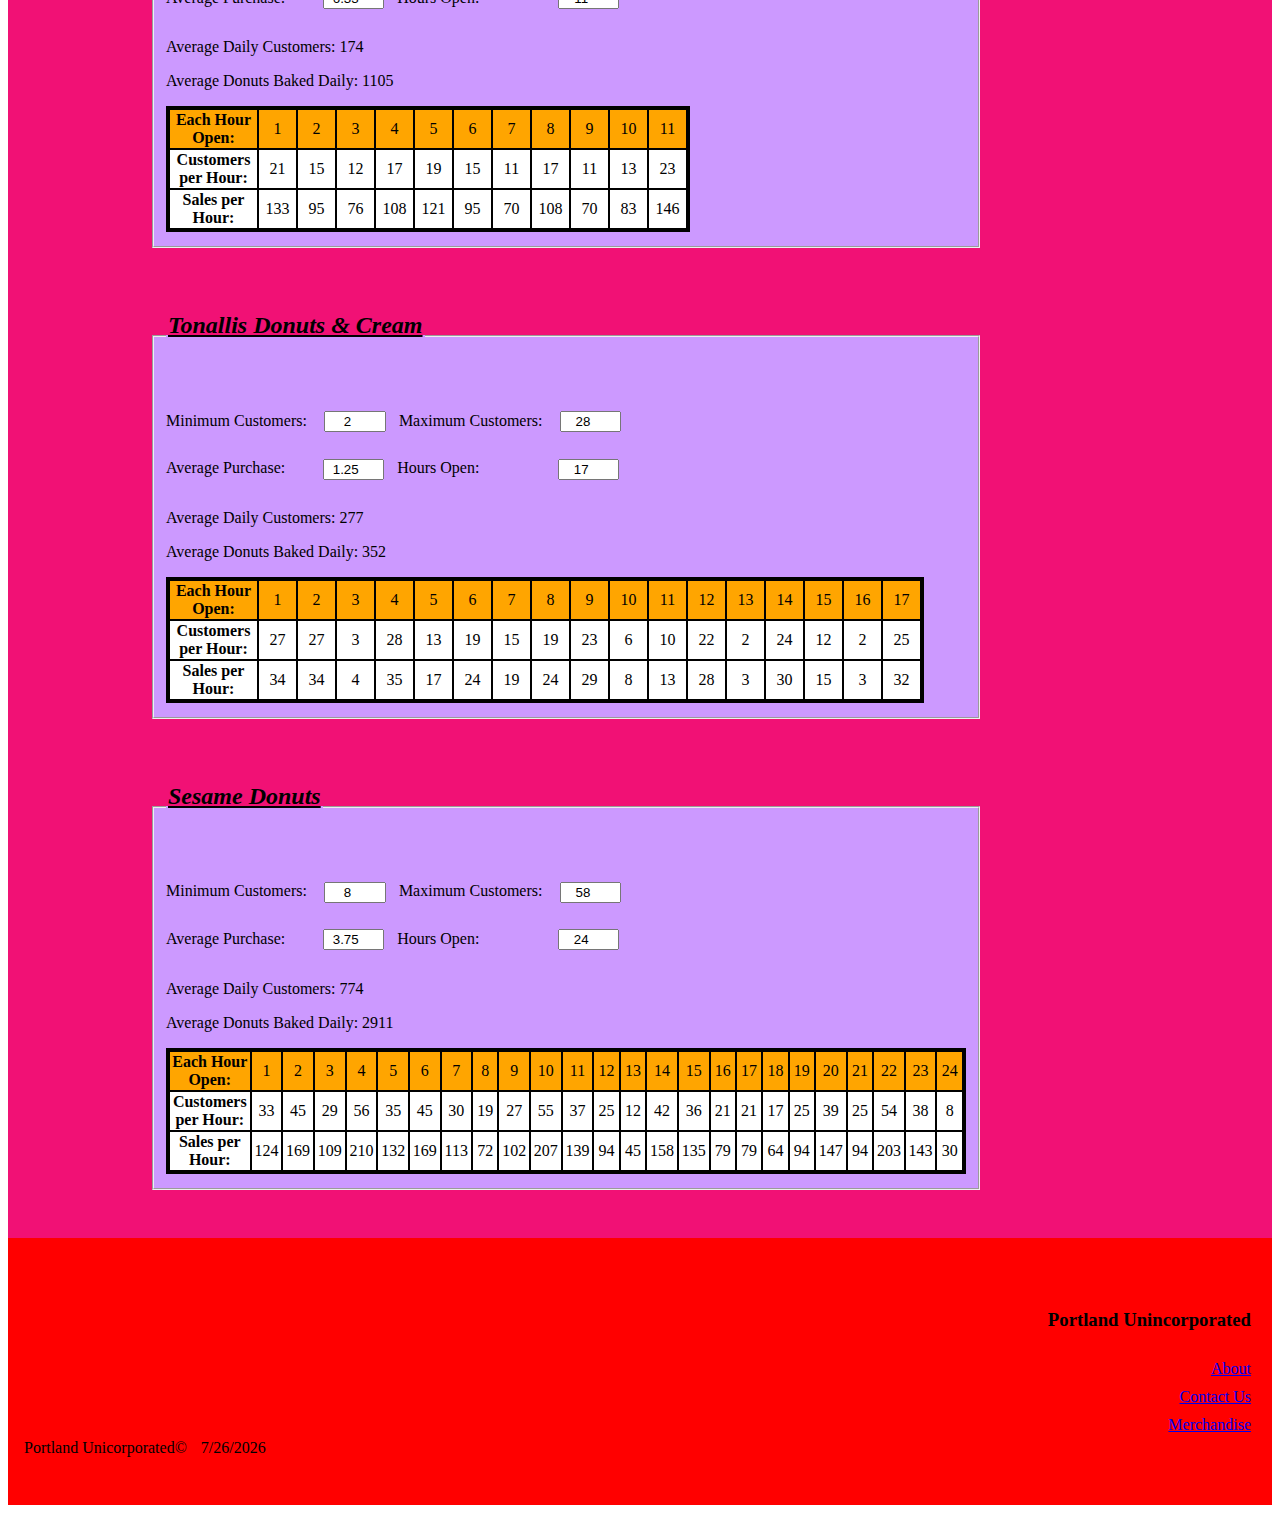
==== commit 6910f484: "cruisin'" ====
--- a/index.html
+++ b/index.html
@@ -4,7 +4,7 @@
   <head>
     <title>P-town Pastries</title>
     <link rel="stylesheet" type="text/css" href="shopsstyles.css">
-    <script type="text/javascript" async src="shopsjs.js"></script>
+    <script type="text/javascript" src="shopsjs.js"></script>
   </head>
   <body>
   <header id="background">
@@ -27,7 +27,7 @@
         <img id="donutGlossary" src="Images/Donut-Glossary1.jpg">
       </aside>
       <form id="shopsData" method="post">
-        <h3 id="selection">Select a radial button to view the statistics of the shop you're interested in:</h3>
+        <script>fieldsets();</script>
       </form>
     </section>
     <footer>
--- a/shopsstyles.css
+++ b/shopsstyles.css
@@ -2,7 +2,6 @@
 
 #content {
   background-color: #f11175;
-  min-height: 375px;
 }
 
 .emphasis {
@@ -58,14 +57,15 @@
       width: 90%;
       height: auto;
       float: right;
-      display: inherit; }
+      display: inherit;
+      z-index: 8; }
         #donutGlossary:hover {
           position: absolute;
           float: right;
           width: 50%;
           height: auto;
           right: 0;
-          z-index: 5;
+          z-index: 10;
         }
 
   /*Navigation bar formatting:  */
@@ -98,32 +98,21 @@
   margin: 1em 0em 1em 8em;
   width: 60%;
   float: both;
-  position: static;
 }
 
-#selection {
-  margin: 1em 0em 1em 1em;
+.buttonLabel {
+  margin: 1em 1em;
+  display: block;
 }
 
-  /*Dynamically generated radio buttons:   */
-.radioLabel {
-  display: block;
-  position: static;
-  margin: 1em 2em;
-}
-
-  /*Dynamically generated Shops Data:  */
-.showDonuts {
+  /*Dynamically generated fieldsets:  */
+fieldset {
   margin: 2em 1em;
-  min-width: 465px;
+  min-width: 800px;
   background-color: #cc99ff;
   position: static;
-  display: block;
+  z-index: 0;
 }
-    /*Show/hide .donuts fieldsets:  */
-  .hideDonuts {
-    display: none;
-  }
 
 h4 {
   text-decoration: underline;
@@ -132,7 +121,13 @@
   padding-bottom: 21px;
 }
 
-.minCust, .maxCust {
+.minCust {
+  width: 4em;
+  text-align: center;
+  margin: 1em 1em;
+}
+
+.maxCust {
   width: 4em;
   text-align: center;
   margin: 1em 1em;
@@ -150,22 +145,17 @@
   margin: 1em 1em 1em 5.6em;
 }
 
-.custDaily, .donutsPerDay {
+.custDaily {
   margin: 1em 1em 1em 0em;
 }
 
-  /*Vanishing table with Shops stats formatting:  */
-.hoverTable {
-  position: static;
-}
-
-#highlight {
-  background-color: orange;
+.donutsPerDay {
+  margin: 1em 1em 1em 0em;
 }
 
 .hourlyStats {
+  display: inline-block;
   background-color: white;
-  display: inline-block;
 }
 
 .hourlyStats, tbody, th, td {
@@ -173,27 +163,19 @@
   border: 2px solid black;
 }
 
+#highlight {
+  background-color: orange;
+}
+
 .hourlyStats th {
-  width: 83px;
+  width: 85px;
+  height: auto;
 }
 
 .hourlyStats td {
   text-align: center;
   width: 35px;
 }
-
-.tableButton {
-  float: right;
-  margin: 1em;
-}
-
-      /*Vanishing table formatting: */
-    .hoverTable:hover .hourlyStats {
-      display: block;
-      position: absolute;
-      right: 0;
-    }
-
   /*Footer formatting:  */
 footer {
   background-color: red;
